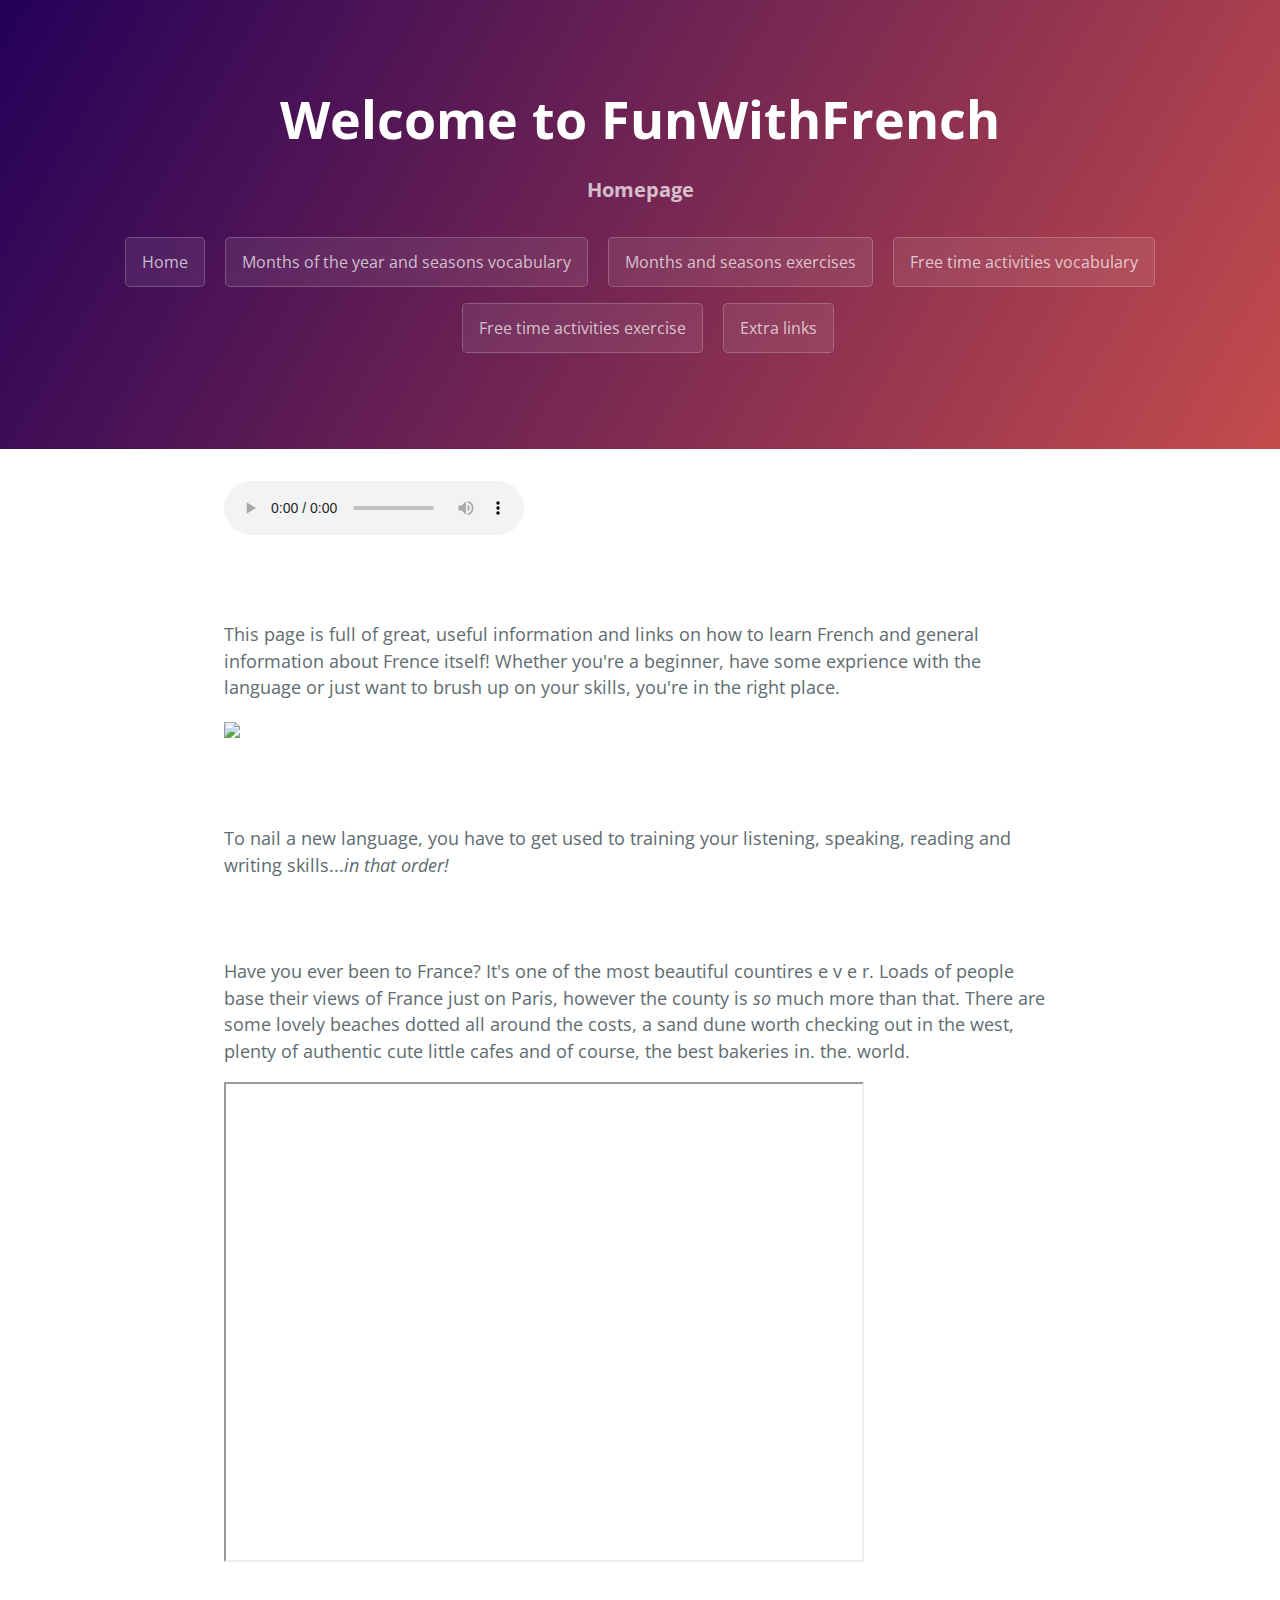
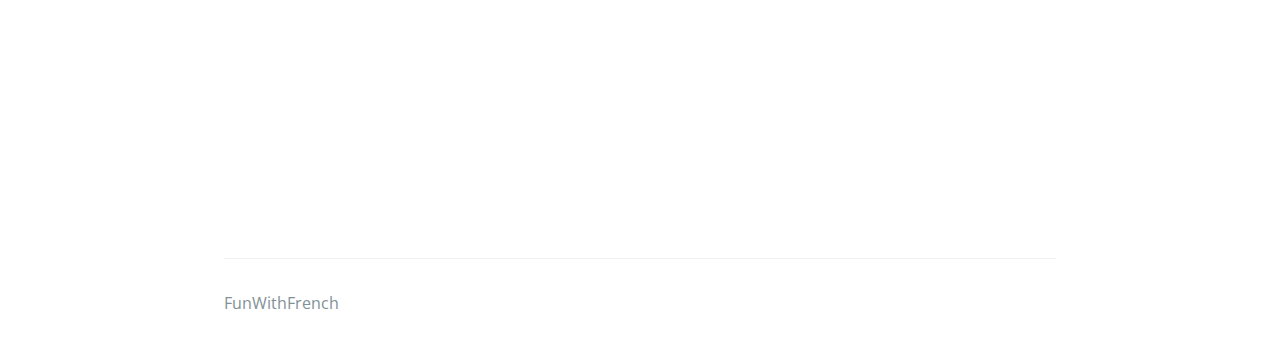
==== index.html @ 6717783c "Update index.html" ====
<!DOCTYPE html>
<html>
  <head>
    <meta charset="UTF-8">
    <title>Learn French</title>
    <meta name="viewport" content="width=device-width, initial-scale=1">
    <link rel="stylesheet" type="text/css" href="stylesheets/normalize.css" media="screen">
    <link href='https://fonts.googleapis.com/css?family=Open+Sans:400,700' rel='stylesheet' type='text/css'>
    <link rel="stylesheet" type="text/css" href="stylesheets/stylesheet.css" media="screen">
    <link rel="stylesheet" type="text/css" href="stylesheets/github-light.css" media="screen">
  </head>
  <body>
    <section class="page-header">
      <h1 class="project-name">Welcome to FunWithFrench</h1>
      <h2 class="project-tagline"><strong>Homepage</strong></h2>
      <a href="index.html" class="btn">Home</a>
      <a href="yearvocab.html" class="btn">Months of the year and seasons vocabulary</a>
      <a href="yearexercises.html" class="btn">Months and seasons exercises</a>
      <a href="freetimevocab.html" class="btn">Free time activities vocabulary</a>
      <a href="freetimeexercises.html" class="btn">Free time activities exercise</a>
      <a href="extra.html" class="btn">Extra links</a>
   
      </section>    
    
    <section class="main-content">
      
   <audio controls> 
      <source src="https://clyp.it/12hsa3gx.mp3" type="audio/mpeg">
  Your browser does not support this audio element.
      </audio>   
      
      <h3>
<a id="Welcome-to-the-best-place-on-the-Internet-to-learn-French" class="anchor" href="#welcome-to-github-pages" aria-hidden="true"><span aria-hidden="true" class="octicon octicon-link"></span></a>Welcome to the best place on the Internet to learn French</h3>

<p> This page is full of great, useful information and links on how to learn French and general information about Frence itself! Whether you're a beginner, have some exprience with the language or just want to brush up on your skills, you're in the right place. </p>

 <img src="https://upload.wikimedia.org/wikipedia/commons/thumb/e/e4/France_Flag_Map.svg/1045px-France_Flag_Map.svg.png" style="width:450px;">   
      
     
<h3>
<a id="Main aspects of languages..." class="anchor" href="#designer-templates" aria-hidden="true"><span aria-hidden="true" class="octicon octicon-link"></span></a>Main aspects of languages...</h3>

<p>To nail a new language, you have to get used to training your listening, speaking, reading and writing skills...<i>in that order!</i> </p>

<h3>
<a id="creating-pages-manually" class="anchor" href="#creating-pages-manually" aria-hidden="true"><span aria-hidden="true" class="octicon octicon-link"></span></a>France</h3>

<p>Have you ever been to France? It's one of the most beautiful countires e v e r. Loads of people base their views of France just on Paris, however the county is <i>so</i> much more than that. There are some lovely beaches dotted all around the costs, a sand dune worth checking out in the west, plenty of authentic cute little cafes and of course, the best bakeries in. the. world.</p>
      
 <iframe src="https://www.google.com/maps/d/embed?mid=1u2mh6zghirkdGPL4jxag9TftWa4" width="640" height="480"></iframe>

<iframe src="https://h5p.org/h5p/embed/31726" width="830" height="252" frameborder="0" allowfullscreen="allowfullscreen"></iframe><script src="https://h5p.org/sites/all/modules/h5p/library/js/h5p-resizer.js" charset="UTF-8"></script>



      <footer class="site-footer">

        <span class="site-footer-credits">FunWithFrench</span>
      </footer>

    </section>

  
  </body>
</html>
---- stylesheets/stylesheet.css ----
* {
  box-sizing: border-box; }

body {
  padding: 0;
  margin: 0;
  font-family: "Open Sans", "Helvetica Neue", Helvetica, Arial, sans-serif;
  font-size: 16px;
  line-height: 1.5;
  color: #606c71; }

a {
  color: #1e6bb8;
  text-decoration: none; }
  a:hover {
    text-decoration: underline; }

.btn {
  display: inline-block;
  margin-bottom: 1rem;
  color: rgba(255, 255, 255, 0.7);
  background-color: rgba(255, 255, 255, 0.08);
  border-color: rgba(255, 255, 255, 0.2);
  border-style: solid;
  border-width: 1px;
  border-radius: 0.3rem;
  transition: color 0.2s, background-color 0.2s, border-color 0.2s; }
  .btn + .btn {
    margin-left: 1rem; }

.btn2 {
  border-radius: 4px;
  background-color:#3a6186;
  border: none;
  color: #FFFFFF;
  text-align: center;
  font-size: 16px;
  padding: 10px;
  width: auto;
  transition: all 0.5s;
  cursor: pointer;
  margin: 5px;
}

.btn2 span {
  cursor: pointer;
  display: inline-block;
  position: relative;
  transition: 0.5s;
}

.btnForward:hover span {
  padding-right: 25px;
}

.btnForward span:after {
  content: '>>';
  position: absolute;
  opacity: 0;
  top: 0;
  right: -20px;
  transition: 0.5s;
}

.btnForward:hover span:after {
  opacity: 1;
  right: 0;
}

.btnBack:hover span {
  padding-left: 25px;
}

.btnBack span:before {
  content: '<<';
  position: absolute;
  opacity: 0;
  top: 0;
  left: -20px;
  transition: 0.5s;
}

.btnBack:hover span:before {
  opacity: 1;
  left: 0;
}


.alignleft {
	float: left;
}
.alignright {
	float: right;
}

/*end added by me*/


.btn:hover {
  color: rgba(255, 255, 255, 0.8);
  text-decoration: none;
  background-color: rgba(255, 255, 255, 0.2);
  border-color: rgba(255, 255, 255, 0.3); }

@media screen and (min-width: 64em) {
  .btn {
    padding: 0.75rem 1rem; } }

@media screen and (min-width: 42em) and (max-width: 64em) {
  .btn {
    padding: 0.6rem 0.9rem;
    font-size: 0.9rem; } }

@media screen and (max-width: 42em) {
  .btn {
    display: block;
    width: 100%;
    padding: 0.75rem;
    font-size: 0.9rem; }
    .btn + .btn {
      margin-top: 1rem;
      margin-left: 0; } }

.page-header {
  color: #fff;
  text-align: center;
  background-color: #159957;
  background-image: linear-gradient(120deg, #240059, #C54C4C); }

@media screen and (min-width: 64em) {
  .page-header {
    padding: 5rem 6rem; } }

@media screen and (min-width: 42em) and (max-width: 64em) {
  .page-header {
    padding: 3rem 4rem; } }

@media screen and (max-width: 42em) {
  .page-header {
    padding: 2rem 1rem; } }

.project-name {
  margin-top: 0;
  margin-bottom: 0.1rem; }

@media screen and (min-width: 64em) {
  .project-name {
    font-size: 3.25rem; } }

@media screen and (min-width: 42em) and (max-width: 64em) {
  .project-name {
    font-size: 2.25rem; } }

@media screen and (max-width: 42em) {
  .project-name {
    font-size: 1.75rem; } }

.project-tagline {
  margin-bottom: 2rem;
  font-weight: normal;
  opacity: 0.7; }

@media screen and (min-width: 64em) {
  .project-tagline {
    font-size: 1.25rem; } }

@media screen and (min-width: 42em) and (max-width: 64em) {
  .project-tagline {
    font-size: 1.15rem; } }

@media screen and (max-width: 42em) {
  .project-tagline {
    font-size: 1rem; } }

.main-content :first-child {
  margin-top: 0; }
.main-content img {
  max-width: 100%; }
.main-content h1, .main-content h2, .main-content h3, .main-content h4, .main-content h5, .main-content h6 {
  margin-top: 2rem;
  margin-bottom: 1rem;
  font-weight: normal;
  color: white; }
.main-content p {
  margin-bottom: 1em; }
.main-content code {
  padding: 2px 4px;
  font-family: Consolas, "Liberation Mono", Menlo, Courier, monospace;
  font-size: 0.9rem;
  color: #383e41;
  background-color: #f3f6fa;
  border-radius: 0.3rem; }
.main-content pre {
  padding: 0.8rem;
  margin-top: 0;
  margin-bottom: 1rem;
  font: 1rem Consolas, "Liberation Mono", Menlo, Courier, monospace;
  color: #567482;
  word-wrap: normal;
  background-color: #f3f6fa;
  border: solid 1px #dce6f0;
  border-radius: 0.3rem; }
  .main-content pre > code {
    padding: 0;
    margin: 0;
    font-size: 0.9rem;
    color: #567482;
    word-break: normal;
    white-space: pre;
    background: transparent;
    border: 0; }
.main-content .highlight {
  margin-bottom: 1rem; }
  .main-content .highlight pre {
    margin-bottom: 0;
    word-break: normal; }
.main-content .highlight pre, .main-content pre {
  padding: 0.8rem;
  overflow: auto;
  font-size: 0.9rem;
  line-height: 1.45;
  border-radius: 0.3rem; }
.main-content pre code, .main-content pre tt {
  display: inline;
  max-width: initial;
  padding: 0;
  margin: 0;
  overflow: initial;
  line-height: inherit;
  word-wrap: normal;
  background-color: transparent;
  border: 0; }
  .main-content pre code:before, .main-content pre code:after, .main-content pre tt:before, .main-content pre tt:after {
    content: normal; }
.main-content ul, .main-content ol {
  margin-top: 0; }
.main-content blockquote {
  padding: 0 1rem;
  margin-left: 0;
  color: #819198;
  border-left: 0.3rem solid #dce6f0; }
  .main-content blockquote > :first-child {
    margin-top: 0; }
  .main-content blockquote > :last-child {
    margin-bottom: 0; }
.main-content table {
  display: block;
  width: 100%;
  overflow: auto;
  word-break: normal;
  word-break: keep-all; }
  .main-content table th {
    font-weight: bold; }
  .main-content table th, .main-content table td {
    padding: 0.5rem 1rem;
    border: 1px solid #e9ebec; }
.main-content dl {
  padding: 0; }
  .main-content dl dt {
    padding: 0;
    margin-top: 1rem;
    font-size: 1rem;
    font-weight: bold; }
  .main-content dl dd {
    padding: 0;
    margin-bottom: 1rem; }
.main-content hr {
  height: 2px;
  padding: 0;
  margin: 1rem 0;
  background-color: #eff0f1;
  border: 0; }

@media screen and (min-width: 64em) {
  .main-content {
    max-width: 64rem;
    padding: 2rem 6rem;
    margin: 0 auto;
    font-size: 1.1rem; } }

@media screen and (min-width: 42em) and (max-width: 64em) {
  .main-content {
    padding: 2rem 4rem;
    font-size: 1.1rem; } }

@media screen and (max-width: 42em) {
  .main-content {
    padding: 2rem 1rem;
    font-size: 1rem; } }

.site-footer {
  padding-top: 2rem;
  margin-top: 2rem;
  border-top: solid 1px #eff0f1; }

.site-footer-owner {
  display: block;
  font-weight: bold; }

.site-footer-credits {
  color: #819198; }

@media screen and (min-width: 64em) {
  .site-footer {
    font-size: 1rem; } }

@media screen and (min-width: 42em) and (max-width: 64em) {
  .site-footer {
    font-size: 1rem; } }

@media screen and (max-width: 42em) {
  .site-footer {
    font-size: 0.9rem; } }
---- stylesheets/github-light.css ----
/*
The MIT License (MIT)

Copyright (c) 2016 GitHub, Inc.

Permission is hereby granted, free of charge, to any person obtaining a copy
of this software and associated documentation files (the "Software"), to deal
in the Software without restriction, including without limitation the rights
to use, copy, modify, merge, publish, distribute, sublicense, and/or sell
copies of the Software, and to permit persons to whom the Software is
furnished to do so, subject to the following conditions:

The above copyright notice and this permission notice shall be included in all
copies or substantial portions of the Software.

THE SOFTWARE IS PROVIDED "AS IS", WITHOUT WARRANTY OF ANY KIND, EXPRESS OR
IMPLIED, INCLUDING BUT NOT LIMITED TO THE WARRANTIES OF MERCHANTABILITY,
FITNESS FOR A PARTICULAR PURPOSE AND NONINFRINGEMENT. IN NO EVENT SHALL THE
AUTHORS OR COPYRIGHT HOLDERS BE LIABLE FOR ANY CLAIM, DAMAGES OR OTHER
LIABILITY, WHETHER IN AN ACTION OF CONTRACT, TORT OR OTHERWISE, ARISING FROM,
OUT OF OR IN CONNECTION WITH THE SOFTWARE OR THE USE OR OTHER DEALINGS IN THE
SOFTWARE.

*/

.pl-c /* comment */ {
  color: #969896;
}

.pl-c1 /* constant, variable.other.constant, support, meta.property-name, support.constant, support.variable, meta.module-reference, markup.raw, meta.diff.header */,
.pl-s .pl-v /* string variable */ {
  color: #0086b3;
}

.pl-e /* entity */,
.pl-en /* entity.name */ {
  color: #795da3;
}

.pl-smi /* variable.parameter.function, storage.modifier.package, storage.modifier.import, storage.type.java, variable.other */,
.pl-s .pl-s1 /* string source */ {
  color: #333;
}

.pl-ent /* entity.name.tag */ {
  color: #63a35c;
}

.pl-k /* keyword, storage, storage.type */ {
  color: #a71d5d;
}

.pl-s /* string */,
.pl-pds /* punctuation.definition.string, string.regexp.character-class */,
.pl-s .pl-pse .pl-s1 /* string punctuation.section.embedded source */,
.pl-sr /* string.regexp */,
.pl-sr .pl-cce /* string.regexp constant.character.escape */,
.pl-sr .pl-sre /* string.regexp source.ruby.embedded */,
.pl-sr .pl-sra /* string.regexp string.regexp.arbitrary-repitition */ {
  color: #183691;
}

.pl-v /* variable */ {
  color: #ed6a43;
}

.pl-id /* invalid.deprecated */ {
  color: #b52a1d;
}

.pl-ii /* invalid.illegal */ {
  color: #f8f8f8;
  background-color: #b52a1d;
}

.pl-sr .pl-cce /* string.regexp constant.character.escape */ {
  font-weight: bold;
  color: #63a35c;
}

.pl-ml /* markup.list */ {
  color: #693a17;
}

.pl-mh /* markup.heading */,
.pl-mh .pl-en /* markup.heading entity.name */,
.pl-ms /* meta.separator */ {
  font-weight: bold;
  color: #1d3e81;
}

.pl-mq /* markup.quote */ {
  color: #008080;
}

.pl-mi /* markup.italic */ {
  font-style: italic;
  color: #333;
}

.pl-mb /* markup.bold */ {
  font-weight: bold;
  color: #333;
}

.pl-md /* markup.deleted, meta.diff.header.from-file */ {
  color: #bd2c00;
  background-color: #ffecec;
}

.pl-mi1 /* markup.inserted, meta.diff.header.to-file */ {
  color: #55a532;
  background-color: #eaffea;
}

.pl-mdr /* meta.diff.range */ {
  font-weight: bold;
  color: #795da3;
}

.pl-mo /* meta.output */ {
  color: #1d3e81;
}
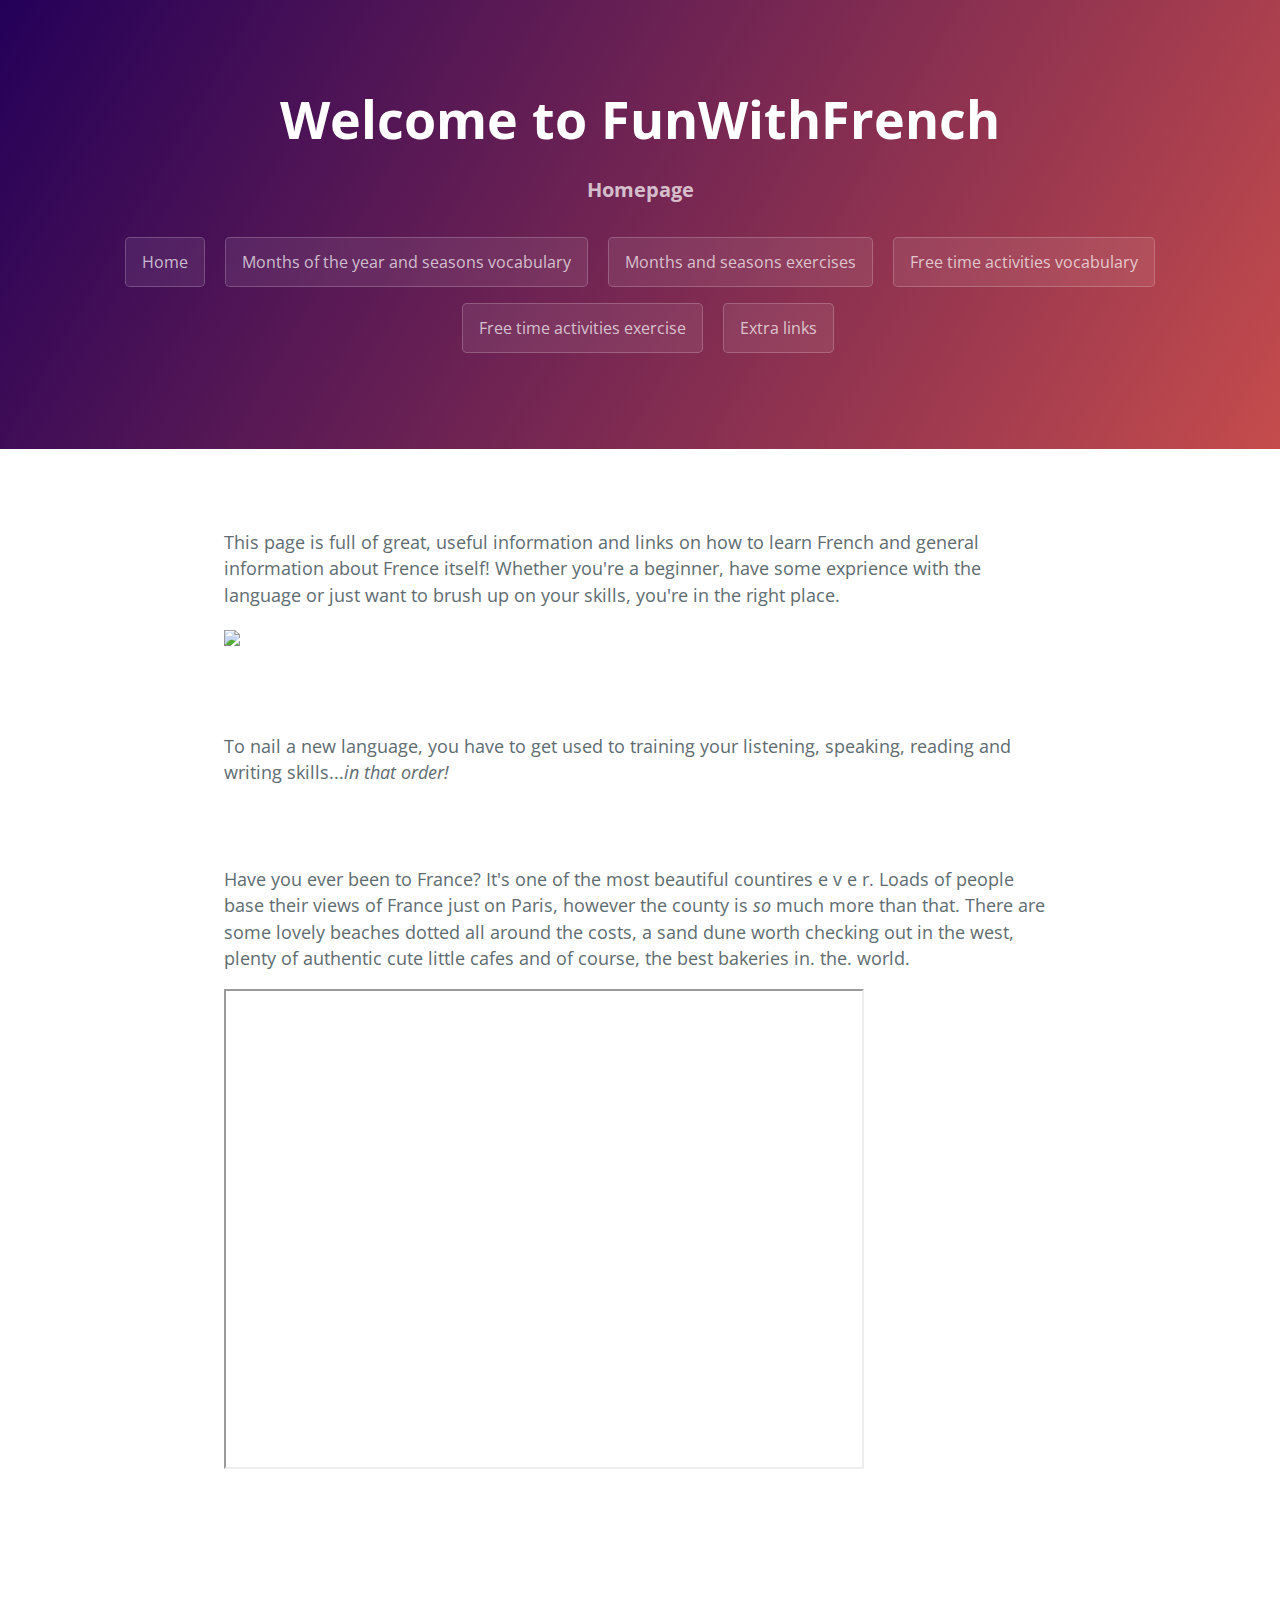
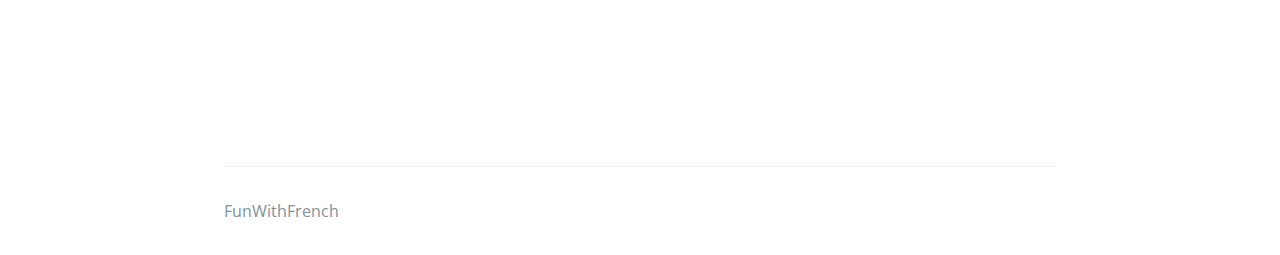
==== commit 8d0fab19: "Update index.html" ====
--- a/index.html
+++ b/index.html
@@ -24,10 +24,6 @@
     
     <section class="main-content">
       
-   <audio controls> 
-      <source src="https://clyp.it/12hsa3gx.mp3" type="audio/mpeg">
-  Your browser does not support this audio element.
-      </audio>   
       
       <h3>
 <a id="Welcome-to-the-best-place-on-the-Internet-to-learn-French" class="anchor" href="#welcome-to-github-pages" aria-hidden="true"><span aria-hidden="true" class="octicon octicon-link"></span></a>Welcome to the best place on the Internet to learn French</h3>
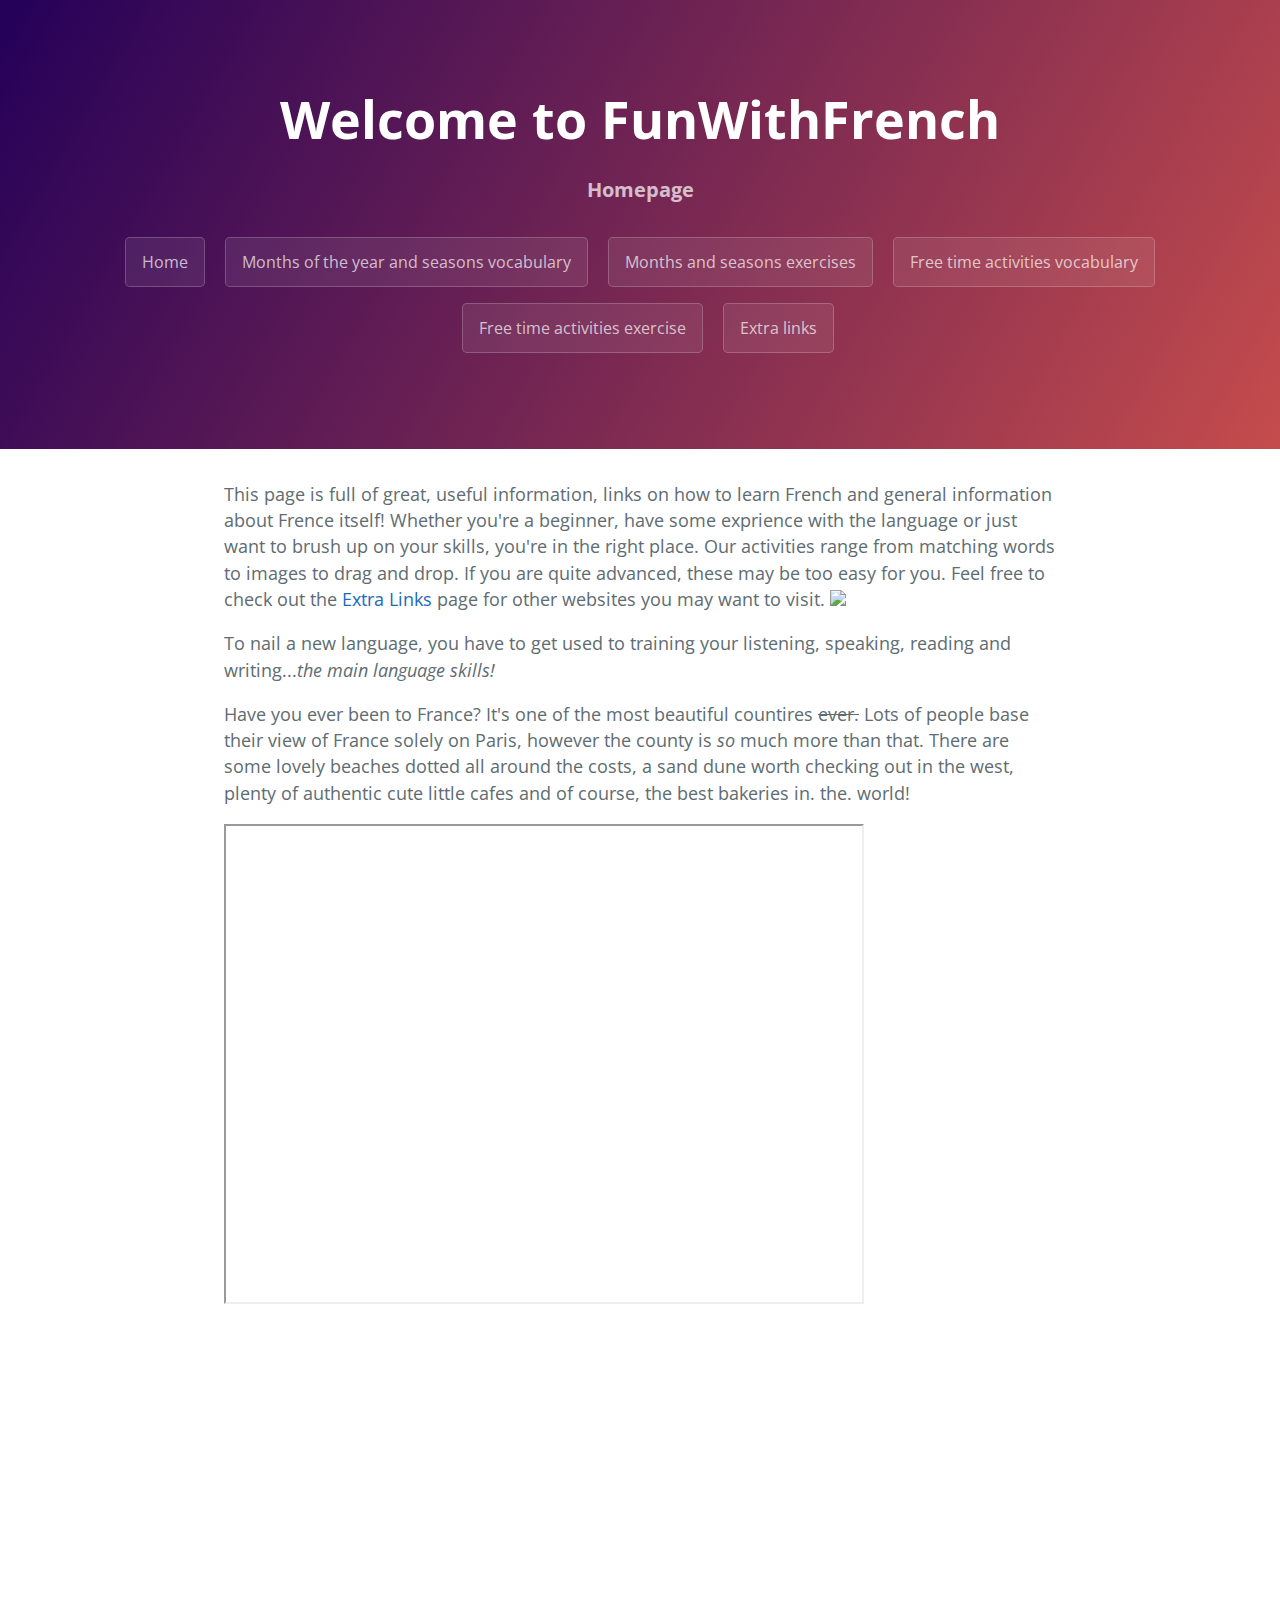
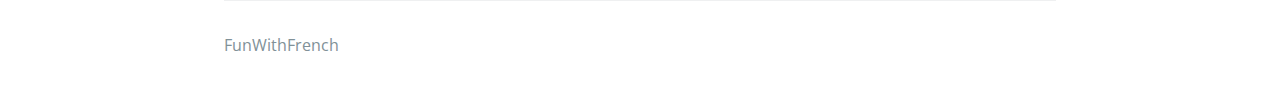
==== commit e084254d: "Update index.html" ====
--- a/index.html
+++ b/index.html
@@ -24,24 +24,13 @@
     
     <section class="main-content">
       
-      
-      <h3>
-<a id="Welcome-to-the-best-place-on-the-Internet-to-learn-French" class="anchor" href="#welcome-to-github-pages" aria-hidden="true"><span aria-hidden="true" class="octicon octicon-link"></span></a>Welcome to the best place on the Internet to learn French</h3>
 
-<p> This page is full of great, useful information and links on how to learn French and general information about Frence itself! Whether you're a beginner, have some exprience with the language or just want to brush up on your skills, you're in the right place. </p>
-
+<p> This page is full of great, useful information, links on how to learn French and general information about Frence itself! Whether you're a beginner, have some exprience with the language or just want to brush up on your skills, you're in the right place. Our activities range from matching words to images to drag and drop. If you are quite advanced, these may be too easy for you. Feel free to check out the <a https://bhavini1.github.io/extra.html> Extra Links</a> page for other websites you may want to visit.
  <img src="https://upload.wikimedia.org/wikipedia/commons/thumb/e/e4/France_Flag_Map.svg/1045px-France_Flag_Map.svg.png" style="width:450px;">   
       
-     
-<h3>
-<a id="Main aspects of languages..." class="anchor" href="#designer-templates" aria-hidden="true"><span aria-hidden="true" class="octicon octicon-link"></span></a>Main aspects of languages...</h3>
+<p>To nail a new language, you have to get used to training your listening, speaking, reading and writing...<i>the main language skills!</i> </p>
 
-<p>To nail a new language, you have to get used to training your listening, speaking, reading and writing skills...<i>in that order!</i> </p>
-
-<h3>
-<a id="creating-pages-manually" class="anchor" href="#creating-pages-manually" aria-hidden="true"><span aria-hidden="true" class="octicon octicon-link"></span></a>France</h3>
-
-<p>Have you ever been to France? It's one of the most beautiful countires e v e r. Loads of people base their views of France just on Paris, however the county is <i>so</i> much more than that. There are some lovely beaches dotted all around the costs, a sand dune worth checking out in the west, plenty of authentic cute little cafes and of course, the best bakeries in. the. world.</p>
+      <p>Have you ever been to France? It's one of the most beautiful countires <s>ever.</s> Lots of people base their view of France solely on Paris, however the county is <i>so</i> much more than that. There are some lovely beaches dotted all around the costs, a sand dune worth checking out in the west, plenty of authentic cute little cafes and of course, the best bakeries in. the. world!</p>
       
  <iframe src="https://www.google.com/maps/d/embed?mid=1u2mh6zghirkdGPL4jxag9TftWa4" width="640" height="480"></iframe>
 
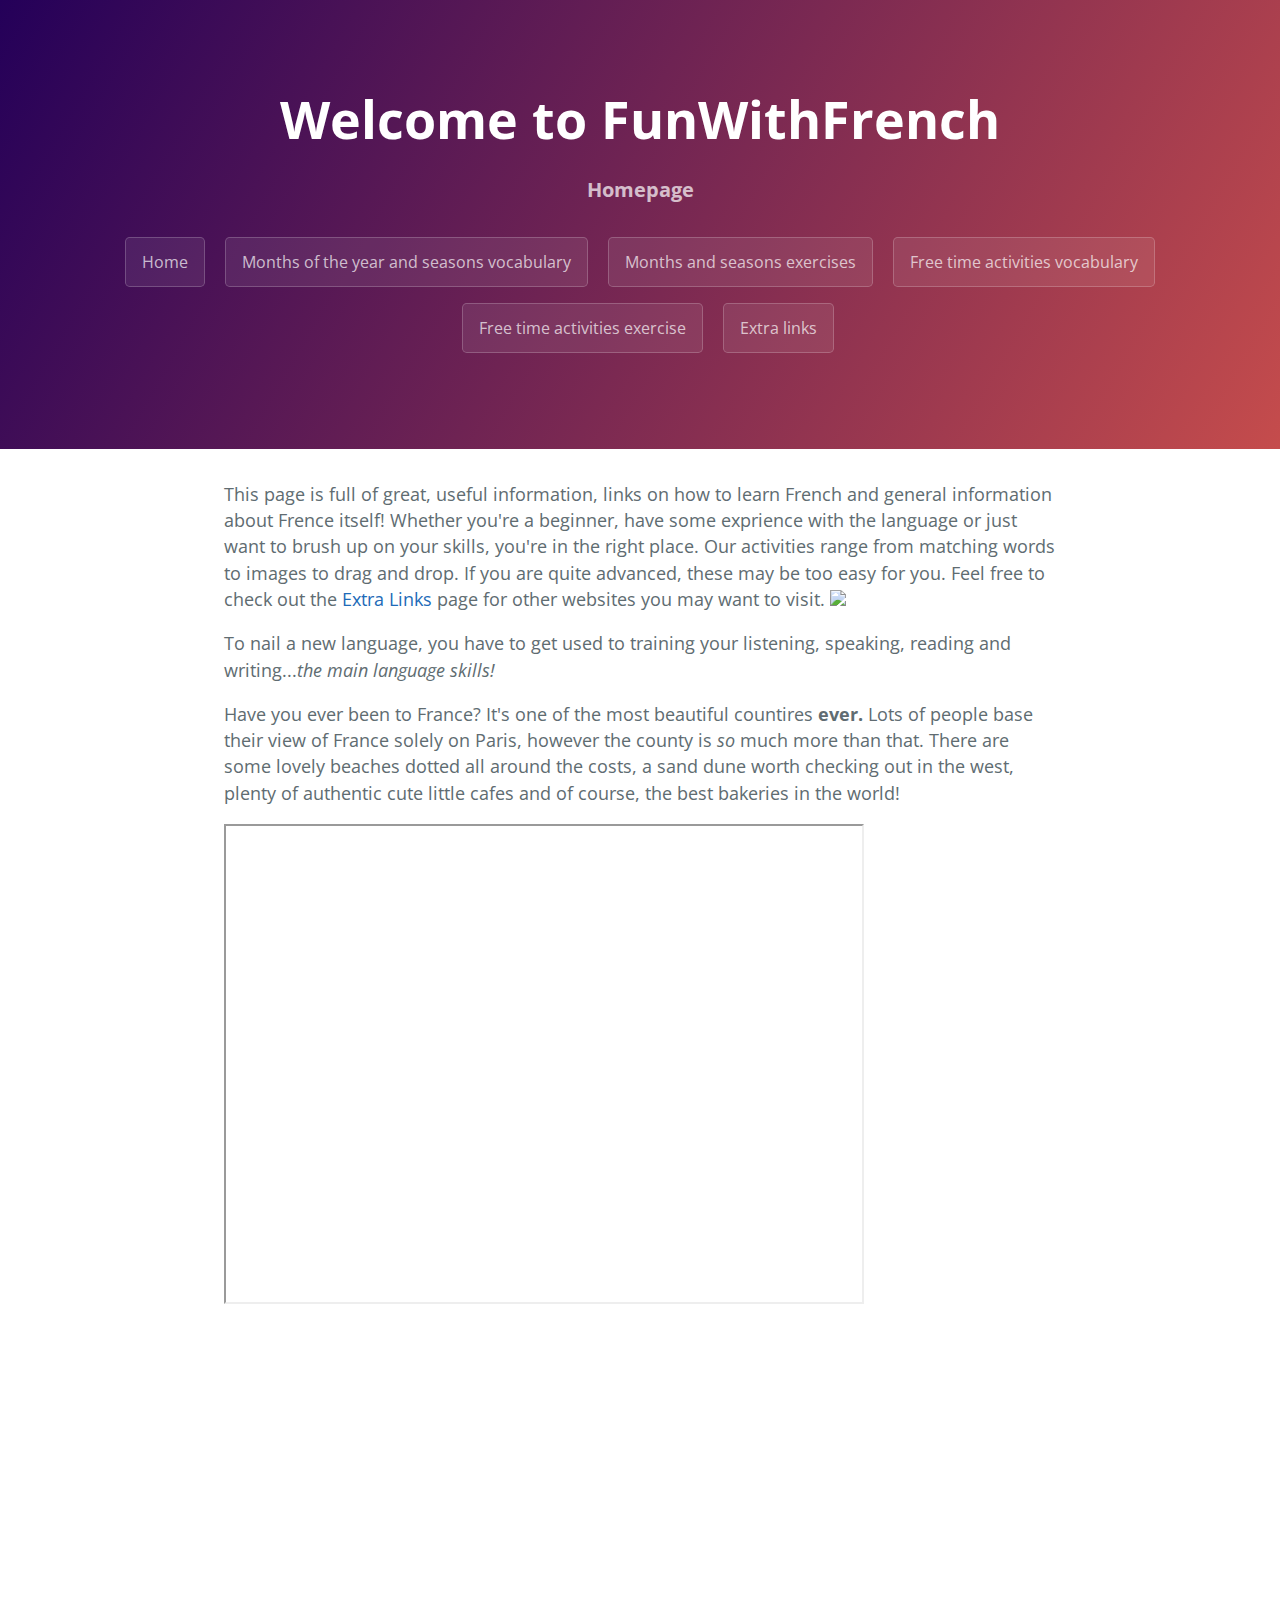
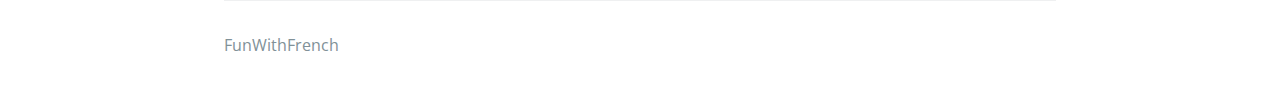
==== commit 2206123a: "Update index.html" ====
--- a/index.html
+++ b/index.html
@@ -30,7 +30,7 @@
       
 <p>To nail a new language, you have to get used to training your listening, speaking, reading and writing...<i>the main language skills!</i> </p>
 
-      <p>Have you ever been to France? It's one of the most beautiful countires <s>ever.</s> Lots of people base their view of France solely on Paris, however the county is <i>so</i> much more than that. There are some lovely beaches dotted all around the costs, a sand dune worth checking out in the west, plenty of authentic cute little cafes and of course, the best bakeries in. the. world!</p>
+      <p>Have you ever been to France? It's one of the most beautiful countires <strong>ever.</strong> Lots of people base their view of France solely on Paris, however the county is <i>so</i> much more than that. There are some lovely beaches dotted all around the costs, a sand dune worth checking out in the west, plenty of authentic cute little cafes and of course, the best bakeries in the world!</p>
       
  <iframe src="https://www.google.com/maps/d/embed?mid=1u2mh6zghirkdGPL4jxag9TftWa4" width="640" height="480"></iframe>
 
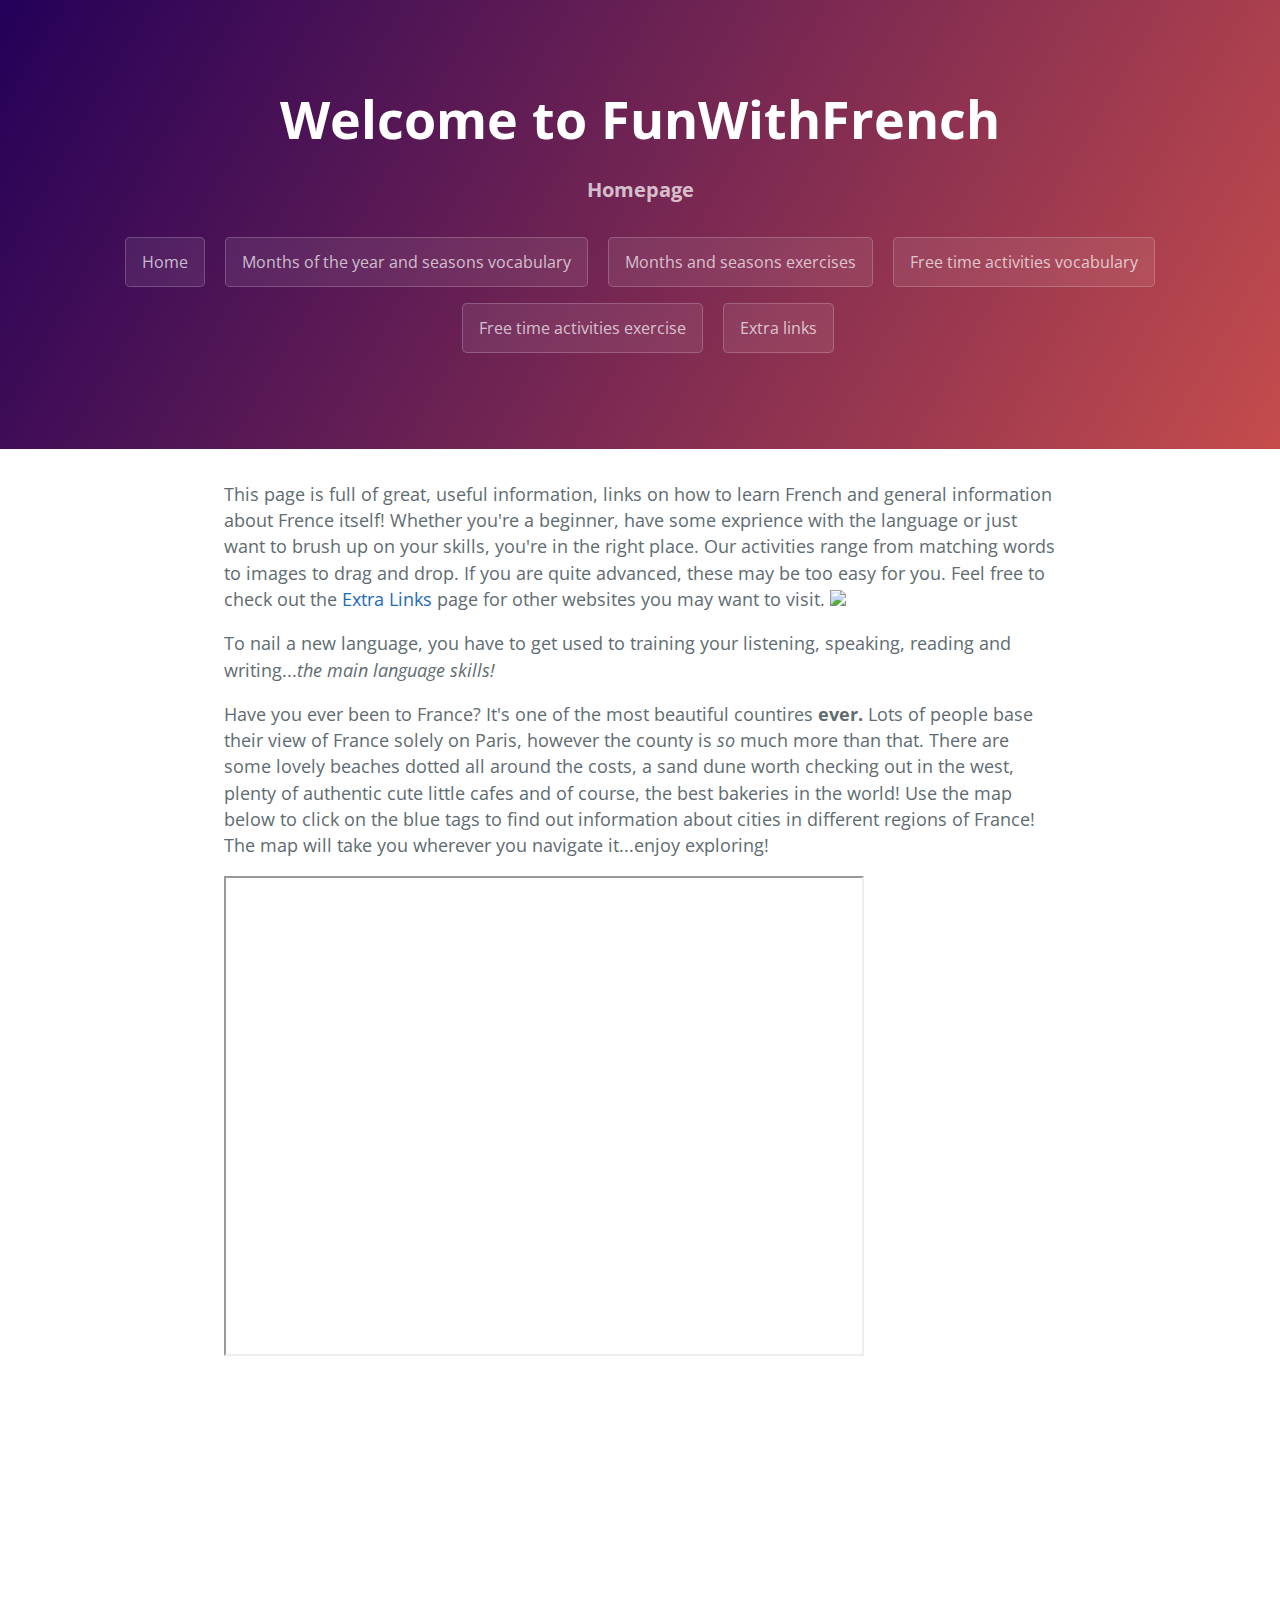
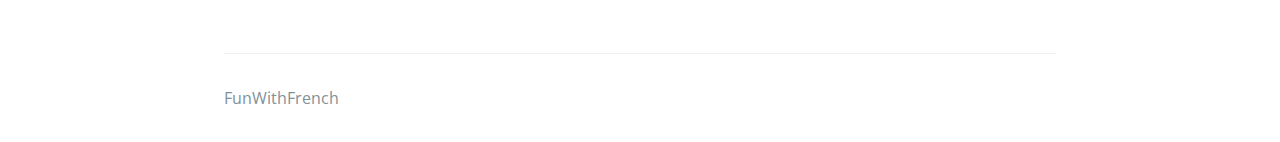
==== commit 90dacaba: "Update index.html" ====
--- a/index.html
+++ b/index.html
@@ -30,7 +30,7 @@
       
 <p>To nail a new language, you have to get used to training your listening, speaking, reading and writing...<i>the main language skills!</i> </p>
 
-      <p>Have you ever been to France? It's one of the most beautiful countires <strong>ever.</strong> Lots of people base their view of France solely on Paris, however the county is <i>so</i> much more than that. There are some lovely beaches dotted all around the costs, a sand dune worth checking out in the west, plenty of authentic cute little cafes and of course, the best bakeries in the world!</p>
+      <p>Have you ever been to France? It's one of the most beautiful countires <strong>ever.</strong> Lots of people base their view of France solely on Paris, however the county is <i>so</i> much more than that. There are some lovely beaches dotted all around the costs, a sand dune worth checking out in the west, plenty of authentic cute little cafes and of course, the best bakeries in the world! Use the map below to click on the blue tags to find out information about cities in different regions of France! The map will take you wherever you navigate it...enjoy exploring!</p>
       
  <iframe src="https://www.google.com/maps/d/embed?mid=1u2mh6zghirkdGPL4jxag9TftWa4" width="640" height="480"></iframe>
 
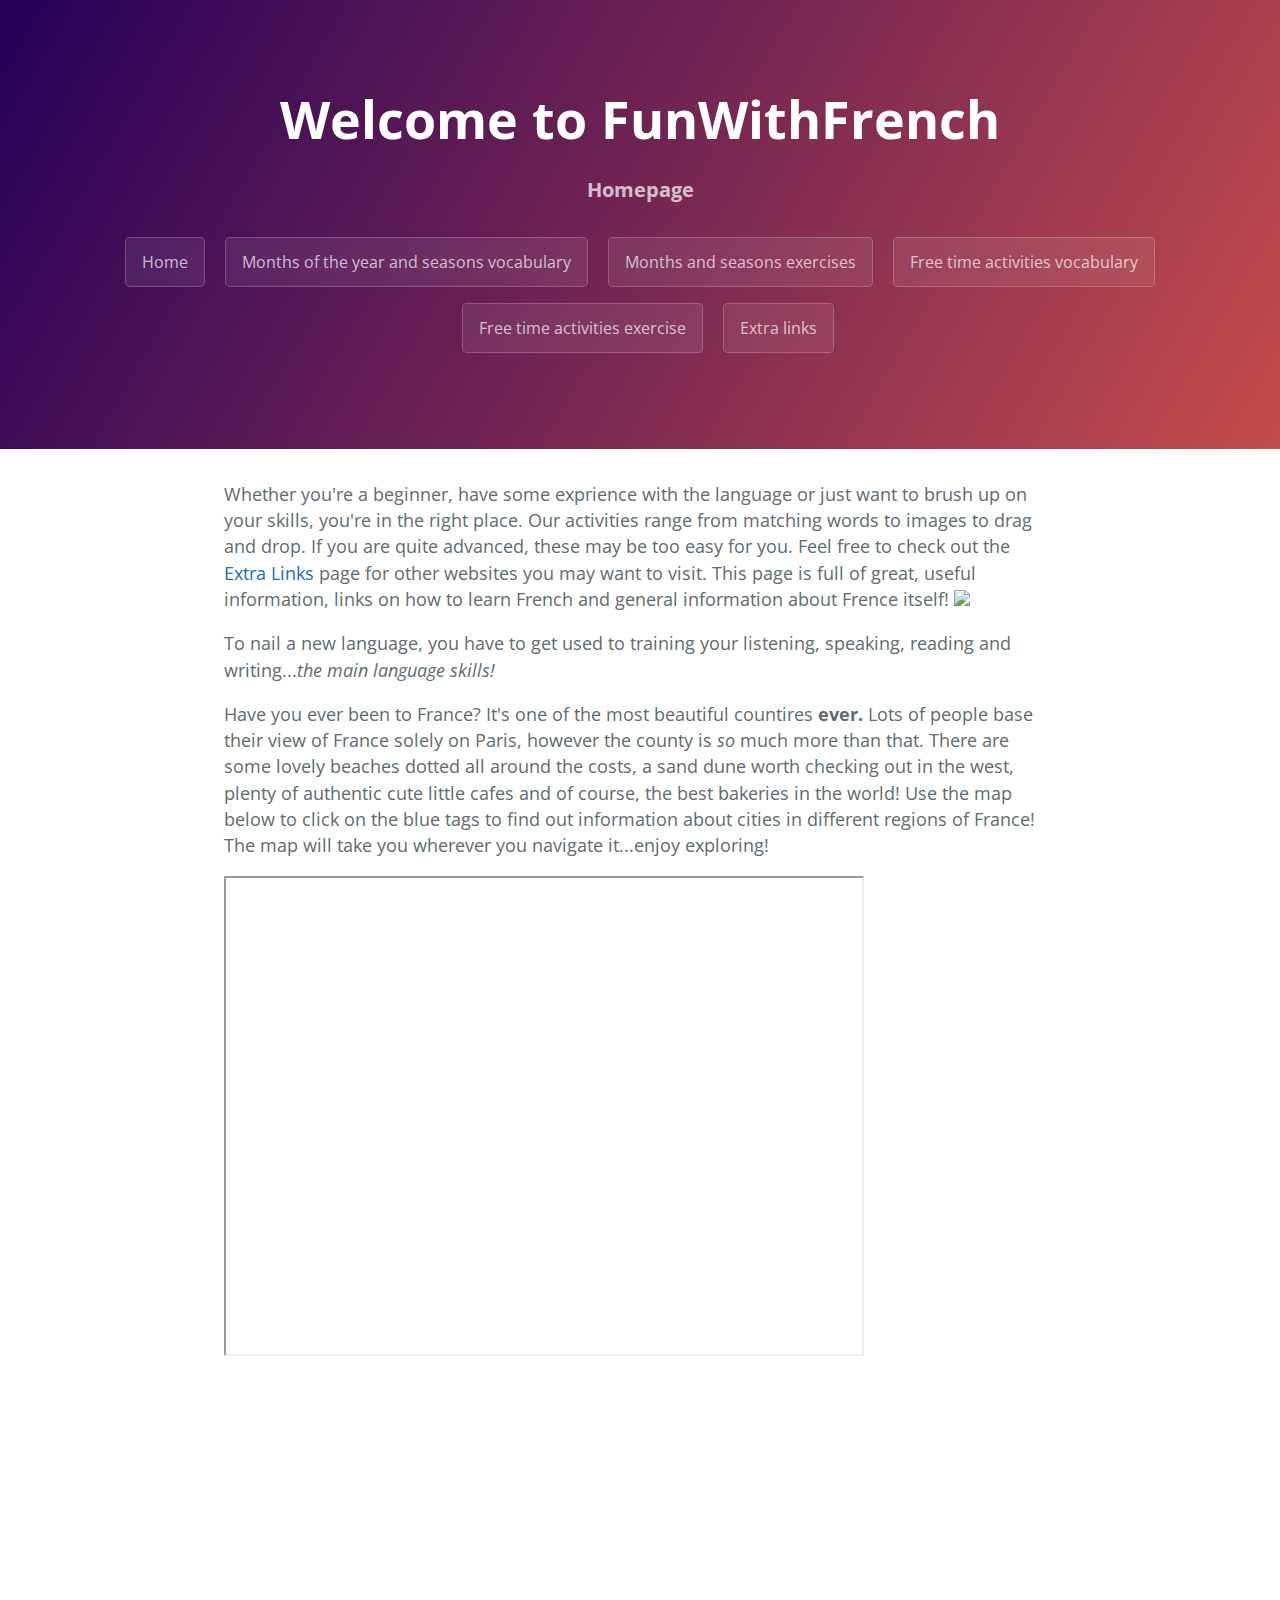
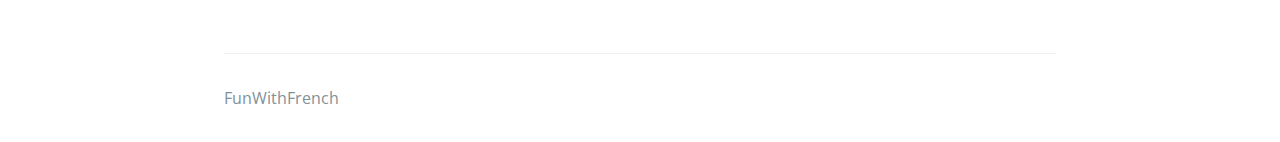
==== commit 97485508: "Update index.html" ====
--- a/index.html
+++ b/index.html
@@ -25,7 +25,8 @@
     <section class="main-content">
       
 
-<p> This page is full of great, useful information, links on how to learn French and general information about Frence itself! Whether you're a beginner, have some exprience with the language or just want to brush up on your skills, you're in the right place. Our activities range from matching words to images to drag and drop. If you are quite advanced, these may be too easy for you. Feel free to check out the <a https://bhavini1.github.io/extra.html> Extra Links</a> page for other websites you may want to visit.
+<p> Whether you're a beginner, have some exprience with the language or just want to brush up on your skills, you're in the right place. Our activities range from matching words to images to drag and drop. If you are quite advanced, these may be too easy for you. Feel free to check out the <a https://bhavini1.github.io/extra.html> Extra Links</a> page for other websites you may want to visit.
+This page is full of great, useful information, links on how to learn French and general information about Frence itself! 
  <img src="https://upload.wikimedia.org/wikipedia/commons/thumb/e/e4/France_Flag_Map.svg/1045px-France_Flag_Map.svg.png" style="width:450px;">   
       
 <p>To nail a new language, you have to get used to training your listening, speaking, reading and writing...<i>the main language skills!</i> </p>
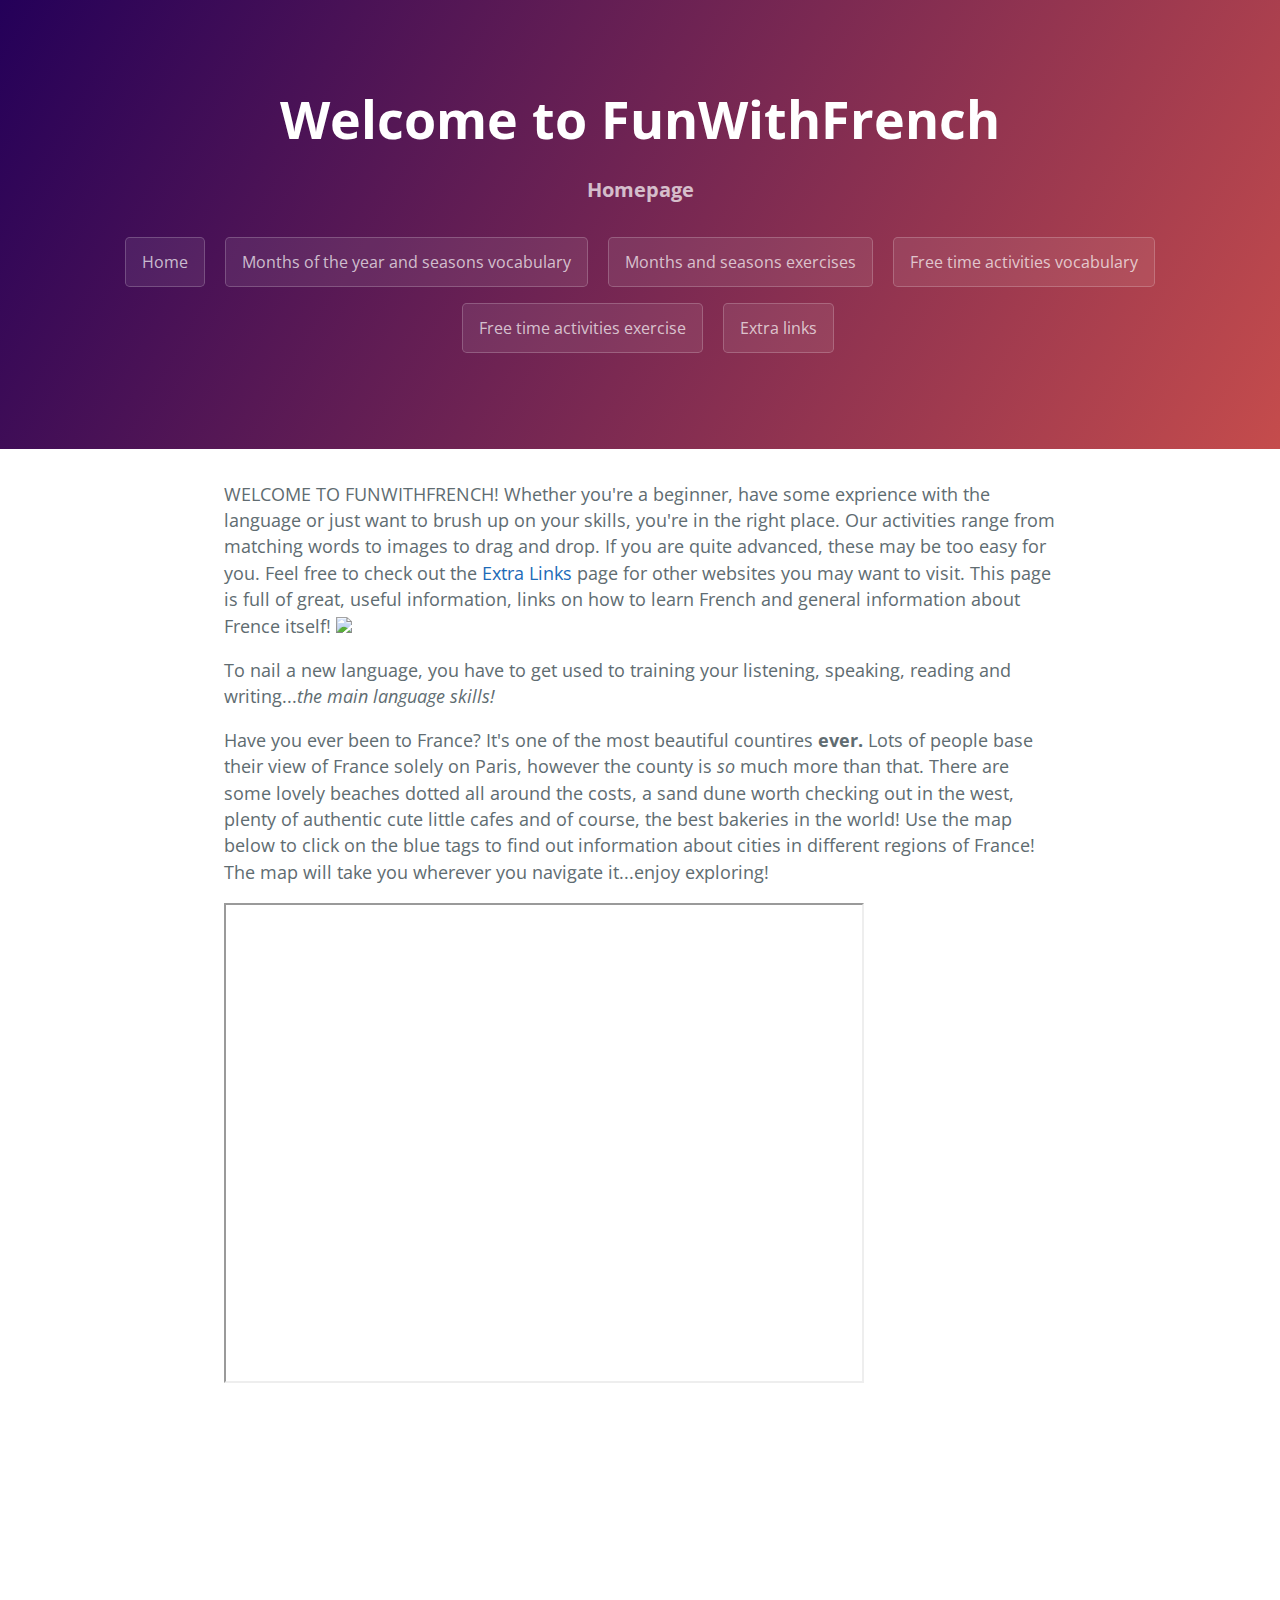
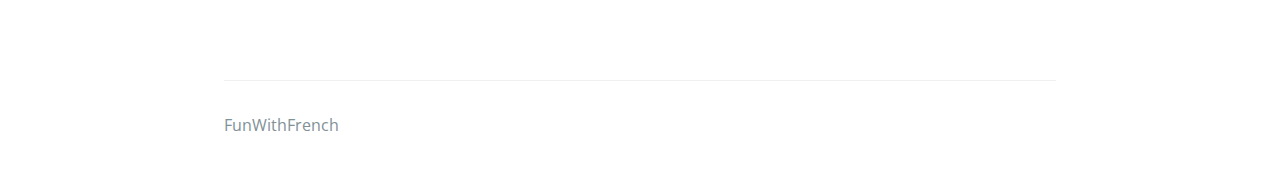
==== commit 66d2efe9: "Update index.html" ====
--- a/index.html
+++ b/index.html
@@ -25,7 +25,7 @@
     <section class="main-content">
       
 
-<p> Whether you're a beginner, have some exprience with the language or just want to brush up on your skills, you're in the right place. Our activities range from matching words to images to drag and drop. If you are quite advanced, these may be too easy for you. Feel free to check out the <a https://bhavini1.github.io/extra.html> Extra Links</a> page for other websites you may want to visit.
+<p> WELCOME TO FUNWITHFRENCH! Whether you're a beginner, have some exprience with the language or just want to brush up on your skills, you're in the right place. Our activities range from matching words to images to drag and drop. If you are quite advanced, these may be too easy for you. Feel free to check out the <a https://bhavini1.github.io/extra.html> Extra Links</a> page for other websites you may want to visit.
 This page is full of great, useful information, links on how to learn French and general information about Frence itself! 
  <img src="https://upload.wikimedia.org/wikipedia/commons/thumb/e/e4/France_Flag_Map.svg/1045px-France_Flag_Map.svg.png" style="width:450px;">   
       
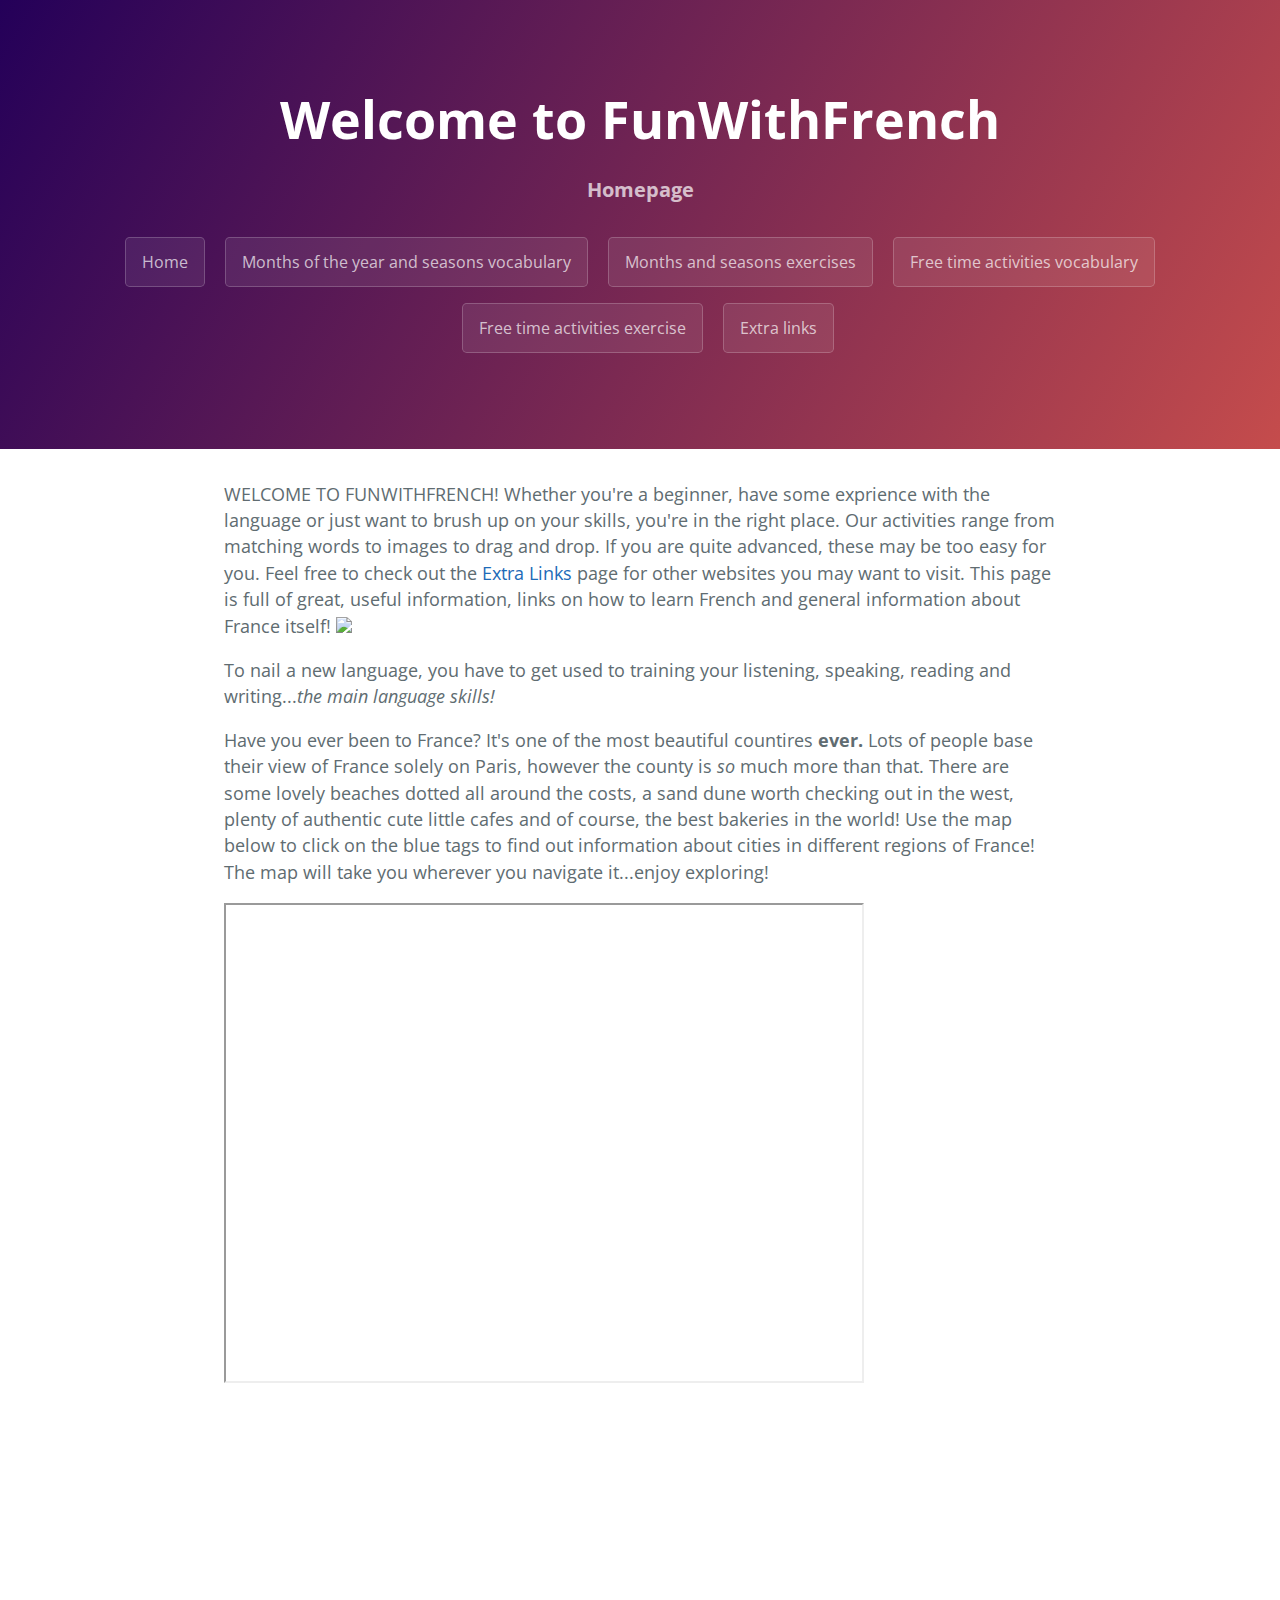
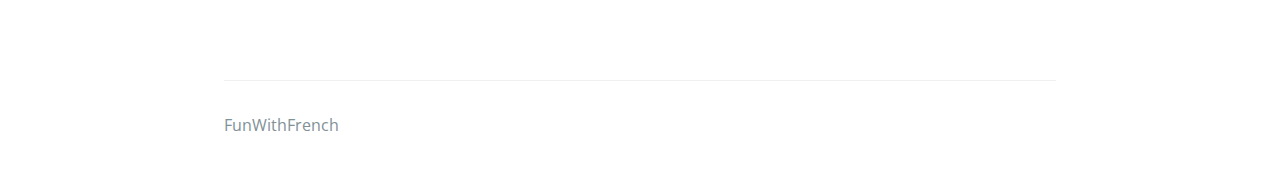
==== commit bdd63cb3: "Update index.html" ====
--- a/index.html
+++ b/index.html
@@ -26,7 +26,7 @@
       
 
 <p> WELCOME TO FUNWITHFRENCH! Whether you're a beginner, have some exprience with the language or just want to brush up on your skills, you're in the right place. Our activities range from matching words to images to drag and drop. If you are quite advanced, these may be too easy for you. Feel free to check out the <a https://bhavini1.github.io/extra.html> Extra Links</a> page for other websites you may want to visit.
-This page is full of great, useful information, links on how to learn French and general information about Frence itself! 
+This page is full of great, useful information, links on how to learn French and general information about France itself! 
  <img src="https://upload.wikimedia.org/wikipedia/commons/thumb/e/e4/France_Flag_Map.svg/1045px-France_Flag_Map.svg.png" style="width:450px;">   
       
 <p>To nail a new language, you have to get used to training your listening, speaking, reading and writing...<i>the main language skills!</i> </p>
